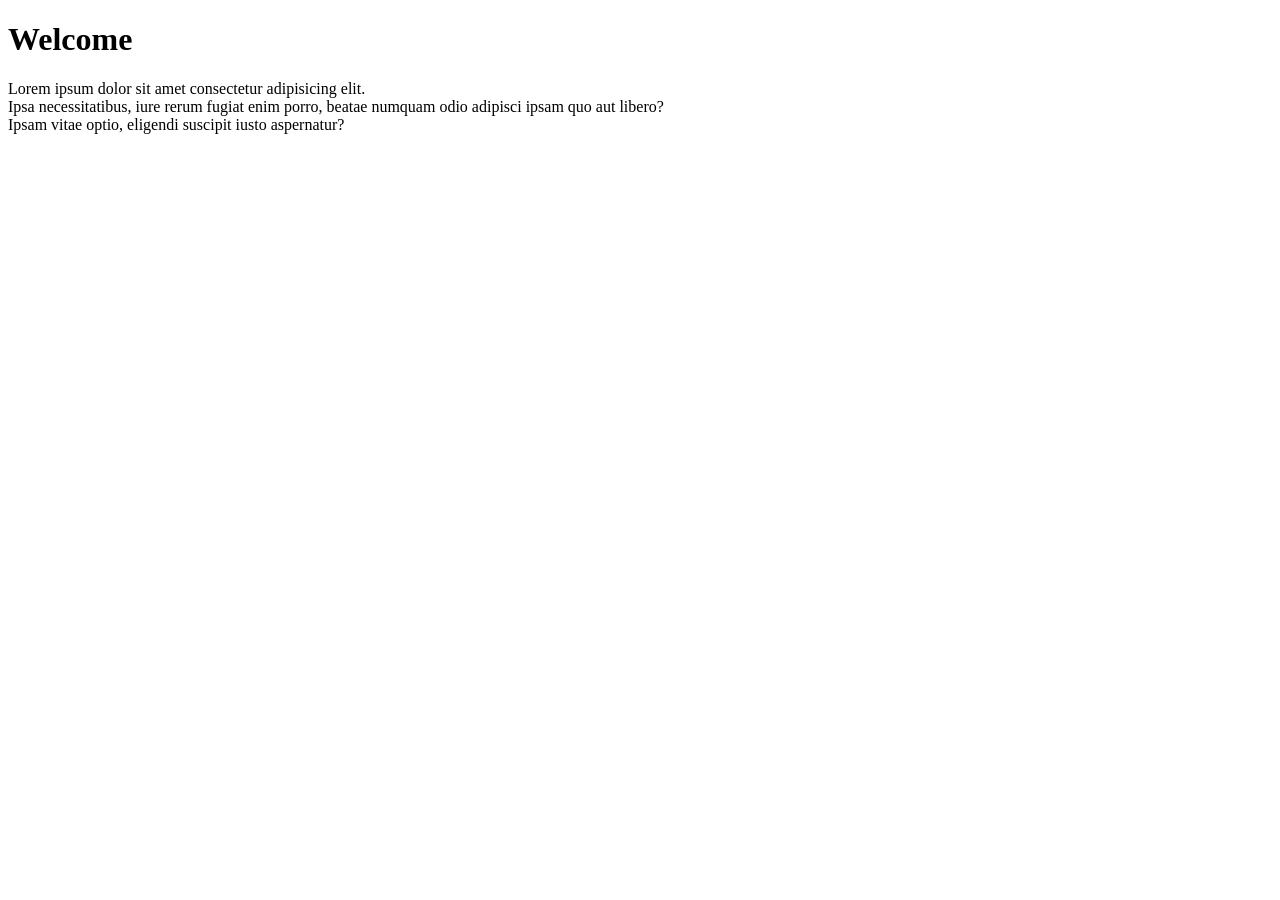
==== Lab3/index.html @ 9f99cc44 "Add files via upload" ====
<!DOCTYPE html>
<html lang="en">
    <head>
        <meta charset="UTF-8">
        <meta http-equiv="X-UA-Compatible" content="IE=edge">
        <meta name="viewport" content="width=, initial-scale=1.0">
        <link rel="icon" href="./01.png">
        <title>Home</title>
    </head>
    <body>
        <h1>
            Welcome
        </h1>
            <p>Lorem ipsum dolor sit amet consectetur adipisicing elit. <br>
                Ipsa necessitatibus, iure rerum fugiat enim porro, beatae numquam odio
                adipisci ipsam quo aut libero? <br>
                Ipsam vitae optio, eligendi suscipit iusto aspernatur?
            </p>
    </body>
</html>
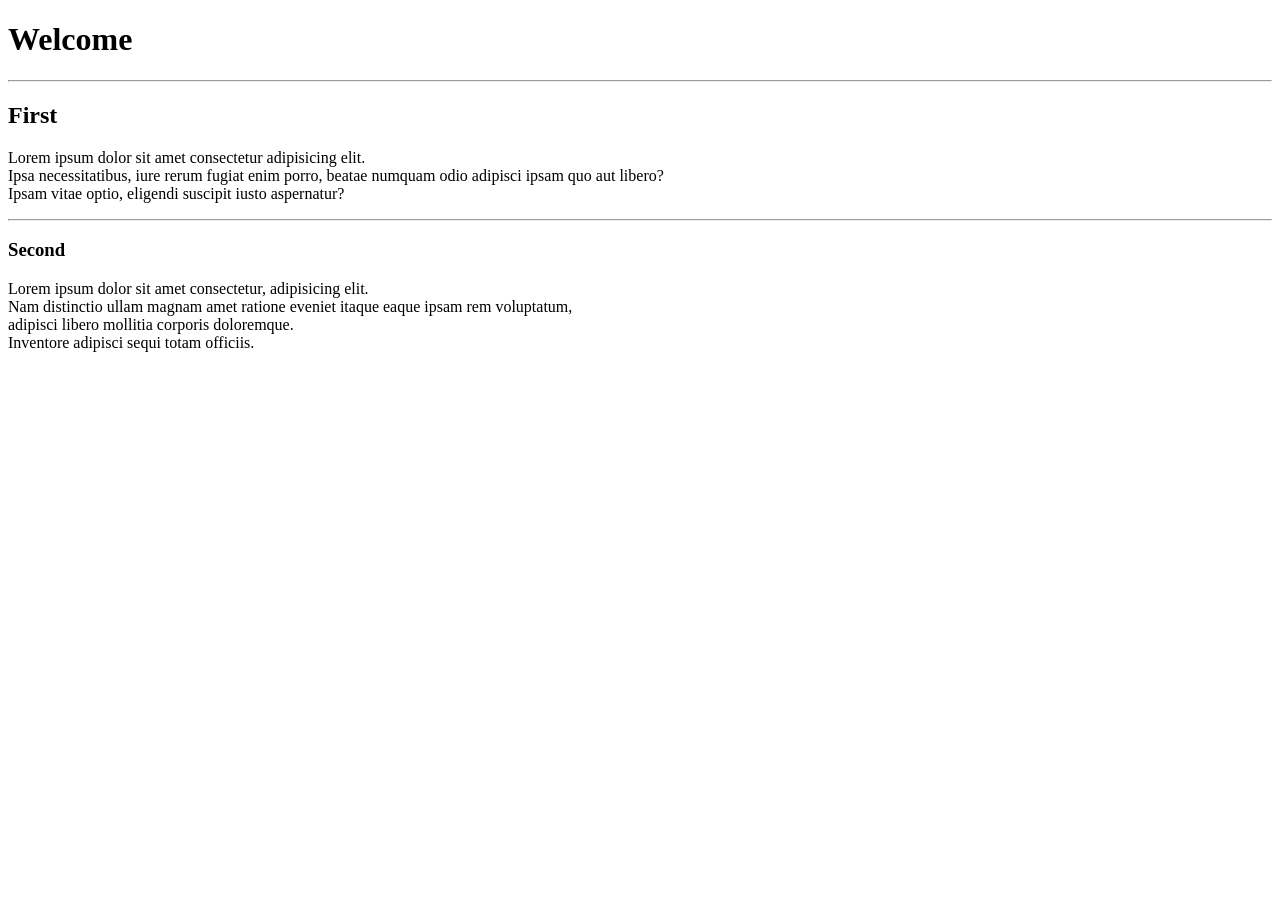
==== commit 343a619a: "Add files via upload" ====
--- a/Lab3/index.html
+++ b/Lab3/index.html
@@ -1,20 +1,36 @@
 <!DOCTYPE html>
 <html lang="en">
-    <head>
-        <meta charset="UTF-8">
-        <meta http-equiv="X-UA-Compatible" content="IE=edge">
-        <meta name="viewport" content="width=, initial-scale=1.0">
-        <link rel="icon" href="./01.png">
-        <title>Home</title>
-    </head>
-    <body>
-        <h1>
-            Welcome
-        </h1>
-            <p>Lorem ipsum dolor sit amet consectetur adipisicing elit. <br>
-                Ipsa necessitatibus, iure rerum fugiat enim porro, beatae numquam odio
-                adipisci ipsam quo aut libero? <br>
-                Ipsam vitae optio, eligendi suscipit iusto aspernatur?
-            </p>
-    </body>
+
+<head>
+    <meta charset="UTF-8">
+    <meta http-equiv="X-UA-Compatible" content="IE=edge">
+    <meta name="viewport" content="width=, initial-scale=1.0">
+    <link rel="icon" href="./01.png">
+    <title>Home</title>
+</head>
+
+<body>
+    <h1>
+        Welcome
+    </h1>
+    <hr>
+    <h2>
+        First
+    </h2>
+    <p>Lorem ipsum dolor sit amet consectetur adipisicing elit. <br>
+        Ipsa necessitatibus, iure rerum fugiat enim porro, beatae numquam odio
+        adipisci ipsam quo aut libero? <br>
+        Ipsam vitae optio, eligendi suscipit iusto aspernatur?
+    </p>
+    <hr>
+    <h3>
+        Second
+    </h3>
+    <p>Lorem ipsum dolor sit amet consectetur, adipisicing elit. <br>
+        Nam distinctio ullam magnam amet ratione eveniet itaque eaque ipsam rem voluptatum, <br>
+        adipisci libero mollitia corporis doloremque. <br>
+        Inventore adipisci sequi totam officiis.
+    </p>
+</body>
+
 </html>
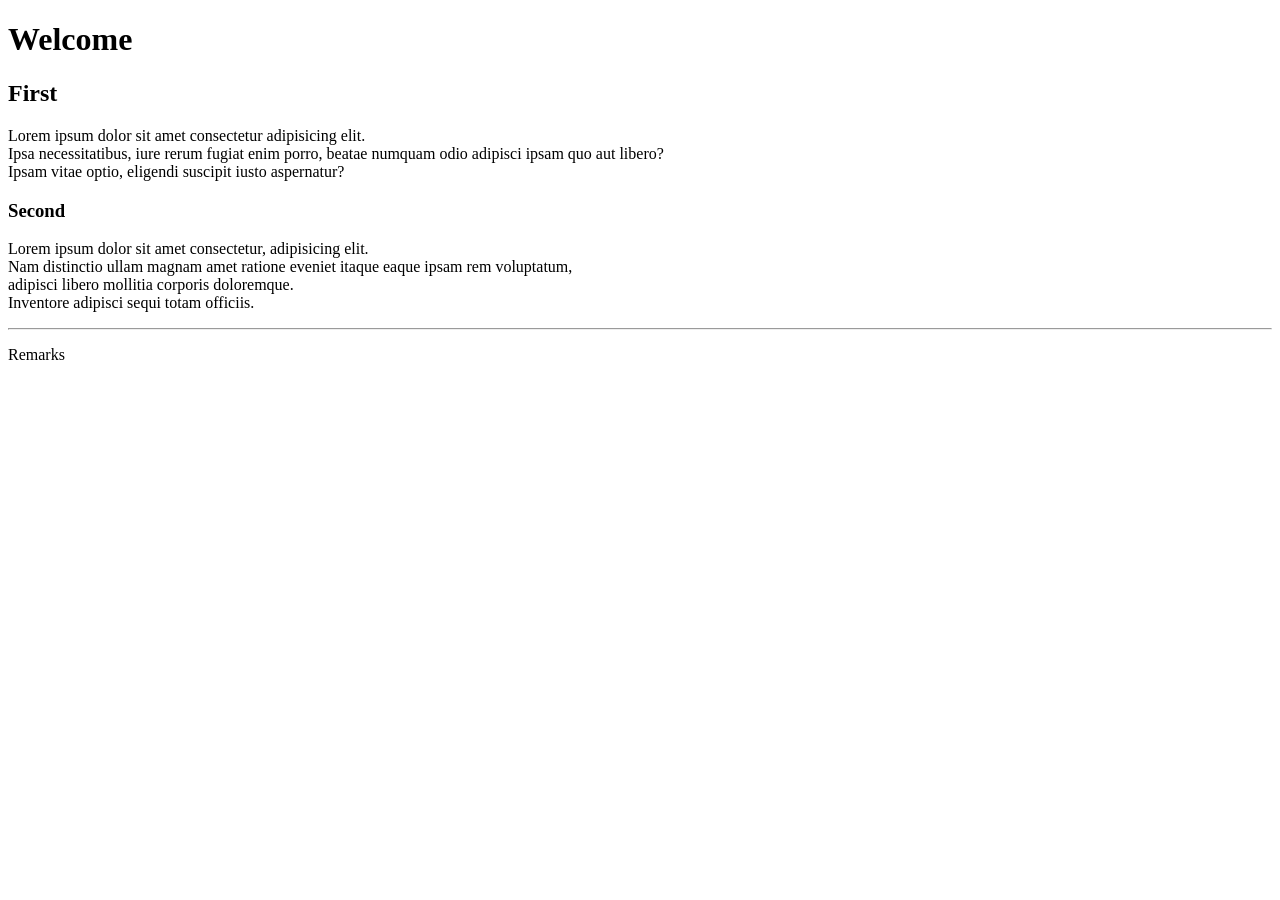
==== commit c635ed3d: "Day 3 recording" ====
--- a/Lab3/index.html
+++ b/Lab3/index.html
@@ -13,7 +13,6 @@
     <h1>
         Welcome
     </h1>
-    <hr>
     <h2>
         First
     </h2>
@@ -22,7 +21,6 @@
         adipisci ipsam quo aut libero? <br>
         Ipsam vitae optio, eligendi suscipit iusto aspernatur?
     </p>
-    <hr>
     <h3>
         Second
     </h3>
@@ -31,6 +29,10 @@
         adipisci libero mollitia corporis doloremque. <br>
         Inventore adipisci sequi totam officiis.
     </p>
+    <hr>
+    <p>
+        Remarks
+    </p>
 </body>
 
 </html>
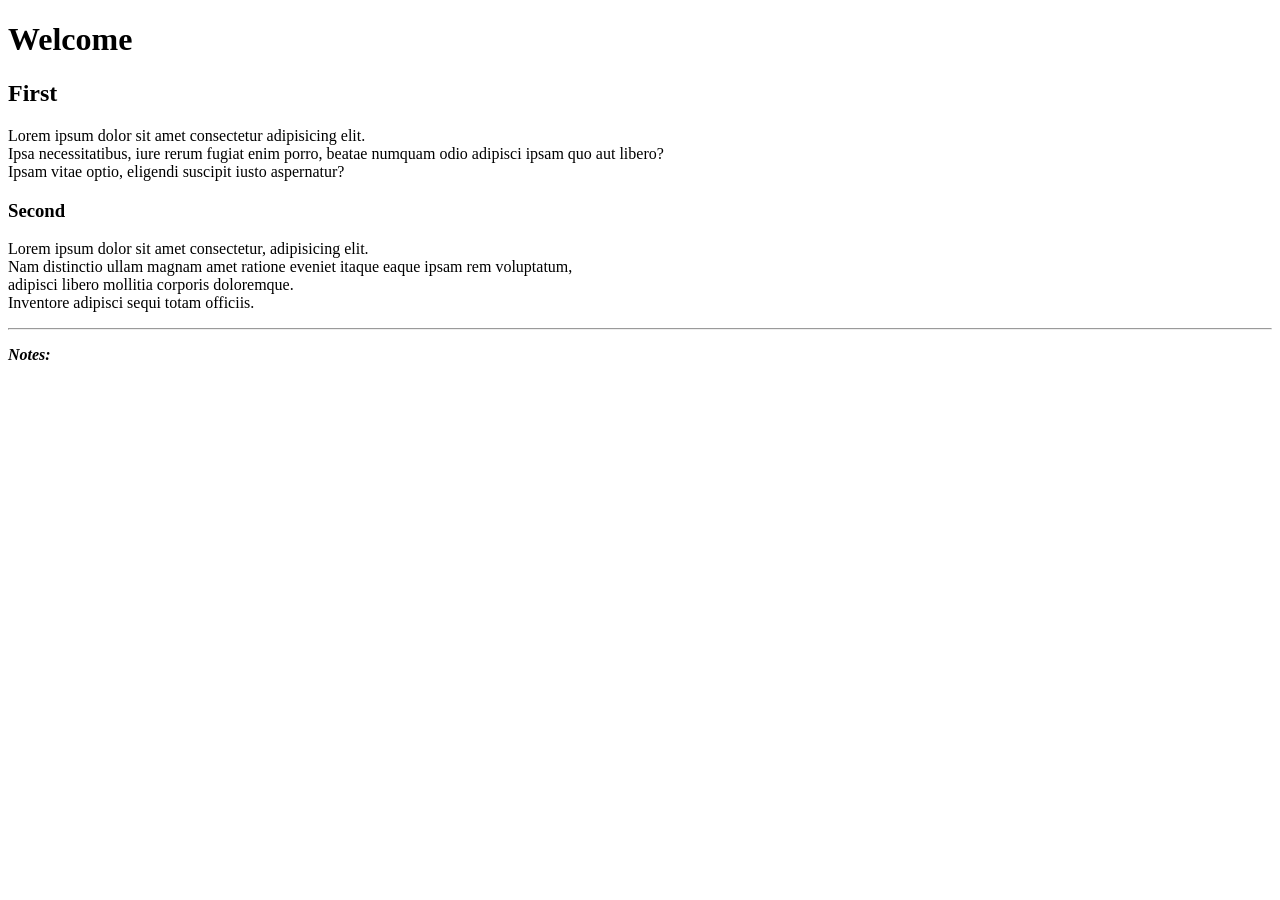
==== commit 2e1f0cad: "Day 3 recording" ====
--- a/Lab3/index.html
+++ b/Lab3/index.html
@@ -31,7 +31,11 @@
     </p>
     <hr>
     <p>
-        Remarks
+        <strong>
+            <em>
+                Notes:
+            </em>
+        </strong>
     </p>
 </body>
 
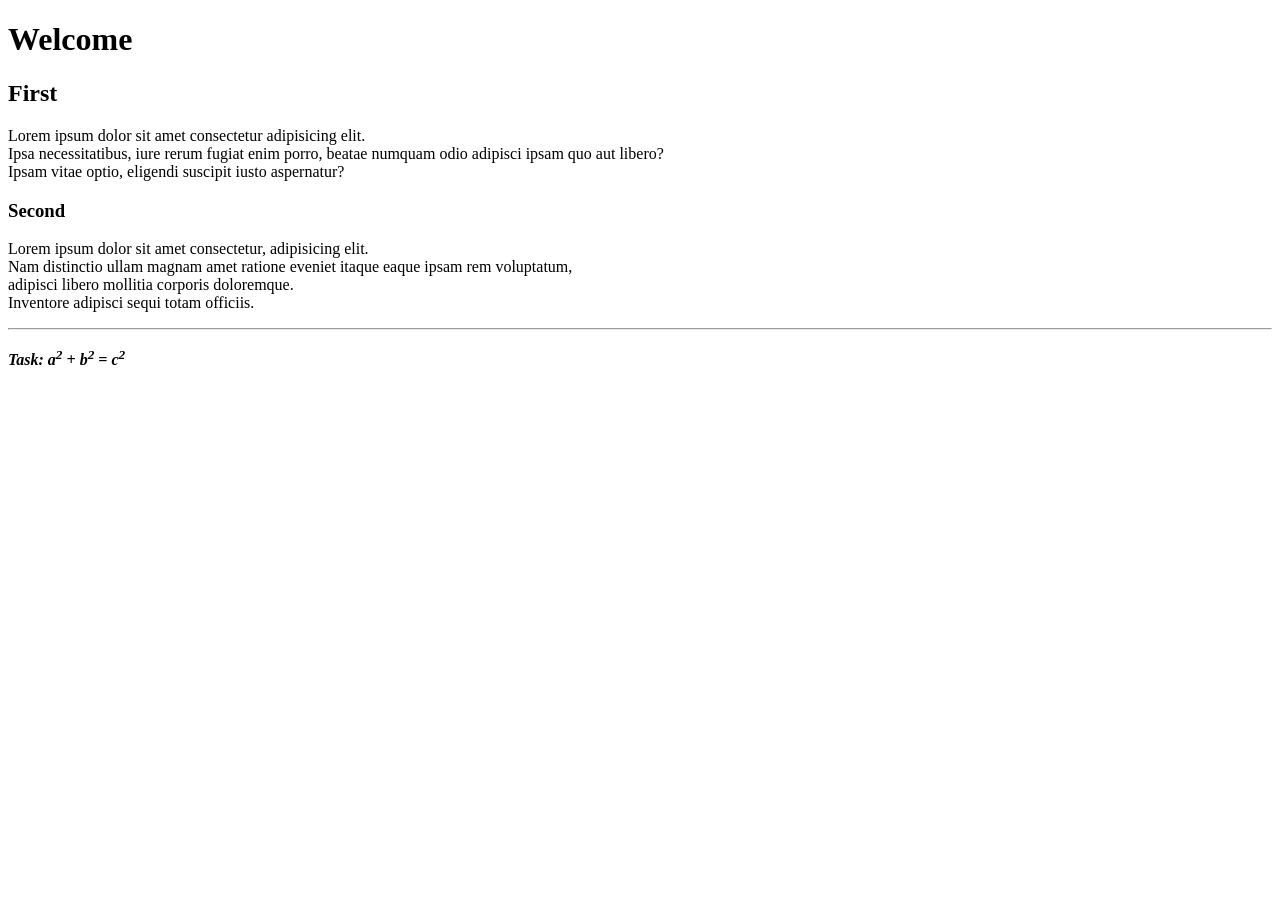
==== commit 6c47d1f7: "Day 3 recording" ====
--- a/Lab3/index.html
+++ b/Lab3/index.html
@@ -33,7 +33,12 @@
     <p>
         <strong>
             <em>
-                Notes:
+                Task:
+                <span>a</span><sup>2</sup>
+                <span>+</span>
+                <span>b</span><sup>2</sup>
+                <span>=</span>
+                <span>c</span><sup>2</sup>
             </em>
         </strong>
     </p>
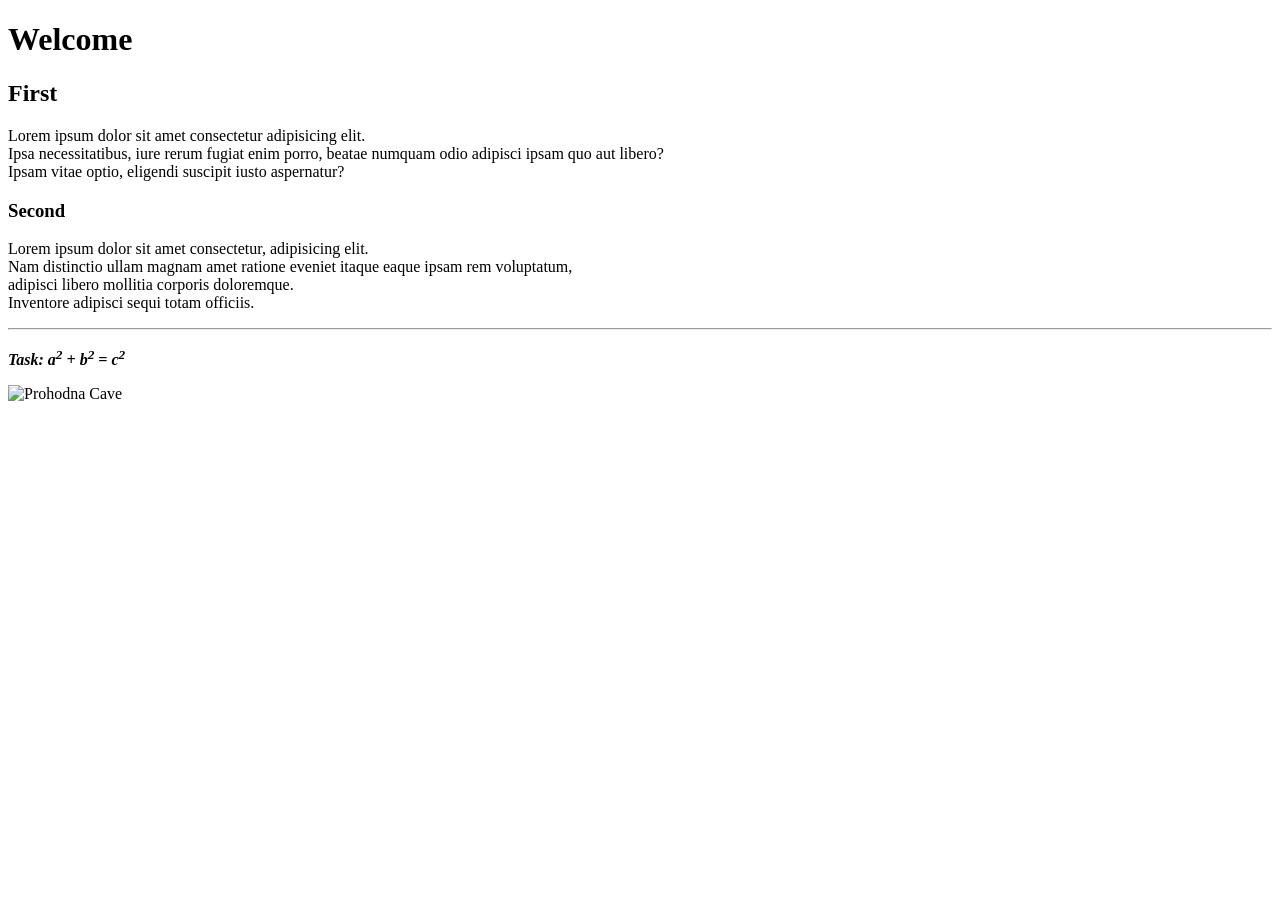
==== commit 20312dc4: "Day 3 Recording" ====
--- a/Lab3/index.html
+++ b/Lab3/index.html
@@ -33,15 +33,11 @@
     <p>
         <strong>
             <em>
-                Task:
-                <span>a</span><sup>2</sup>
-                <span>+</span>
-                <span>b</span><sup>2</sup>
-                <span>=</span>
-                <span>c</span><sup>2</sup>
+                Task: a<sup>2</sup> + b<sup>2</sup> = c<sup>2</sup>
             </em>
         </strong>
     </p>
+    <img src="../images/0.jpg" alt="Prohodna Cave">
 </body>
 
 </html>
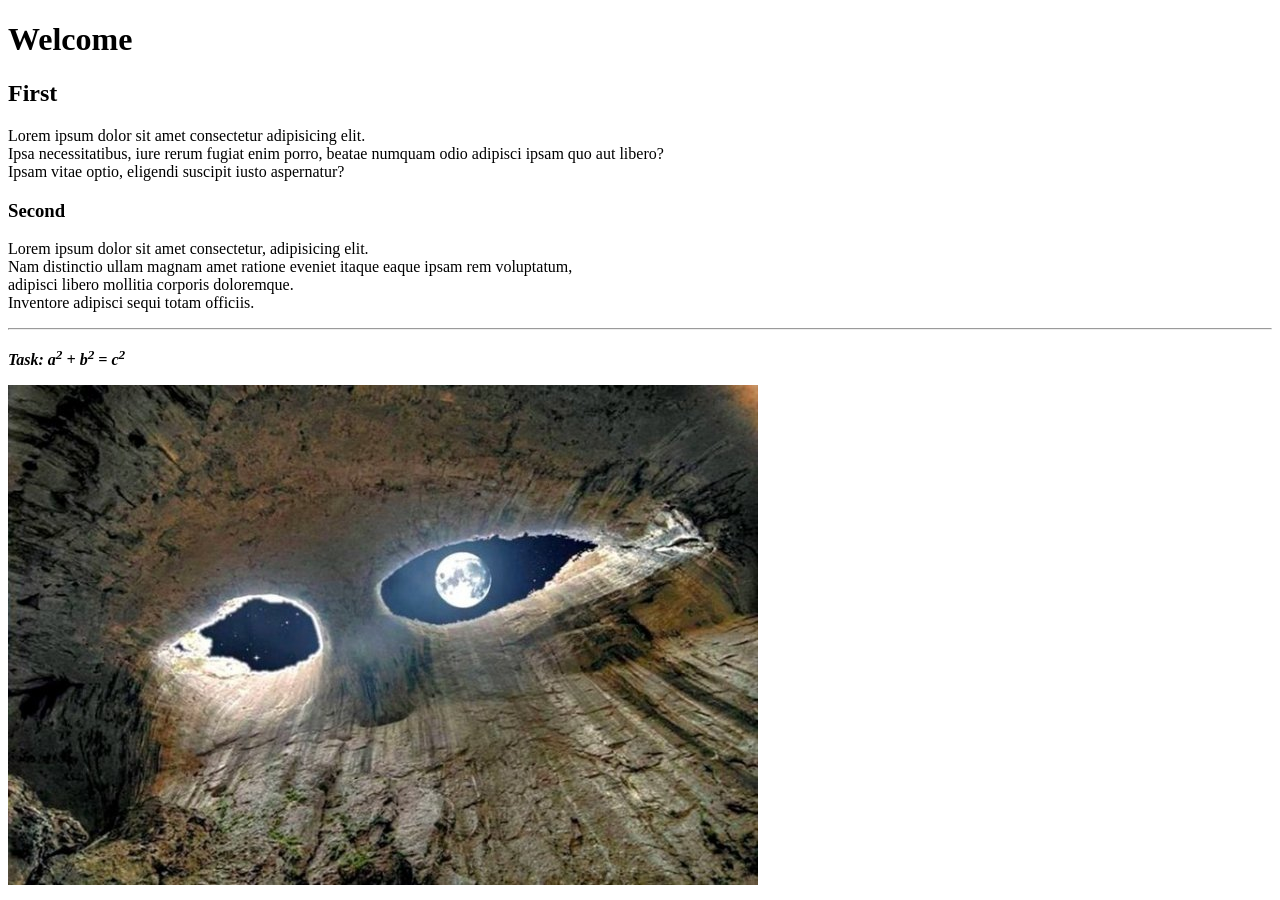
==== commit c0c5c69a: "Day 3 Recording" ====
--- a/Lab3/index.html
+++ b/Lab3/index.html
@@ -37,7 +37,7 @@
             </em>
         </strong>
     </p>
-    <img src="../images/0.jpg" alt="Prohodna Cave">
+    <img src="./0.jpg" alt="Prohodna Cave">
 </body>
 
 </html>
